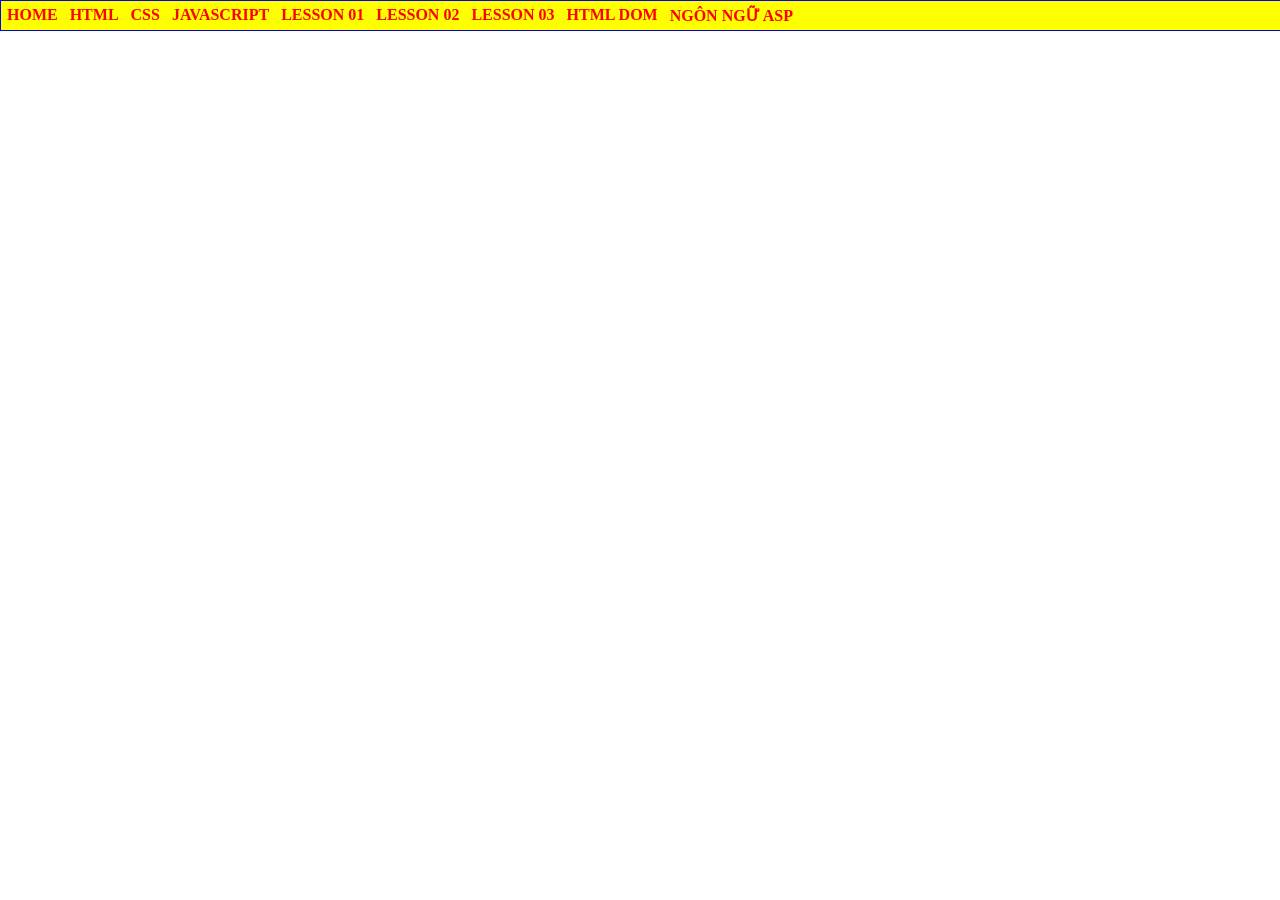
==== index.html @ 8b84f27b "Rename home.html to index.html" ====
<html>
    <head>
        <title>Nguyễn Trần Yên Đan - K244161778</title>
        <link rel="stylesheet" href="main.css">
    </head>

    <body> 
        <div id="container">  
            <ul>
                <li> <a href="#">HOME</a></li>
                <li> <a href="#">HTML</a></li>
                <li> <a href="#">CSS</a>
            <ul>
                <li> <a href="#">CSS CĂN BẢN</a></li>
                <li> <a href="#">GIAO DIỆN VỚI CSS</a></li>
                <li> <a href="#">CSS NÂNG CAO</a></li>
            </ul>
                <li> <a href="#">JAVASCRIPT</a></li>
            <ul>
                <li> <a href="#">LESSON 01</a></li>
                <li> <a href="#">LESSON 02</a></li>
                <li> <a href="#">LESSON 03</a></li>
            </ul>
            <ul>
                <li> <a href="#">HTML DOM</a></li>
                <li> <a href="#">NGÔN NGỮ ASP</a></li>
            </ul>
        </div>
    </body>
</html>
---- main.css ----
*{ 
margin:0; 
padding:0; 
} 
#container 
{ border:1px solid blue; 
background:yellow; 
float:left; 
top: 60px; 
text-indent:0px; 
width:100%;
} 
#container ul 
{ 
float:left; 
list-style:none 
} 
#container ul li 
{ 
position:relative; 
float:left; 
} 
#container ul li a 
{  
display:block; 
color:red; 
font-weight:bold; 

text-decoration:none; 
padding:.3em 6px; 
} 
#container li a:hover 
{color:white; 
background:green; 
} 
#container li ul 
{position:absolute; 
display:none; 
width:10em 
} 
#container li:hover ul {  
   display:block; 
} 
#container ul li ul li{  
  width:100%; 
  border:1px solid green  
}
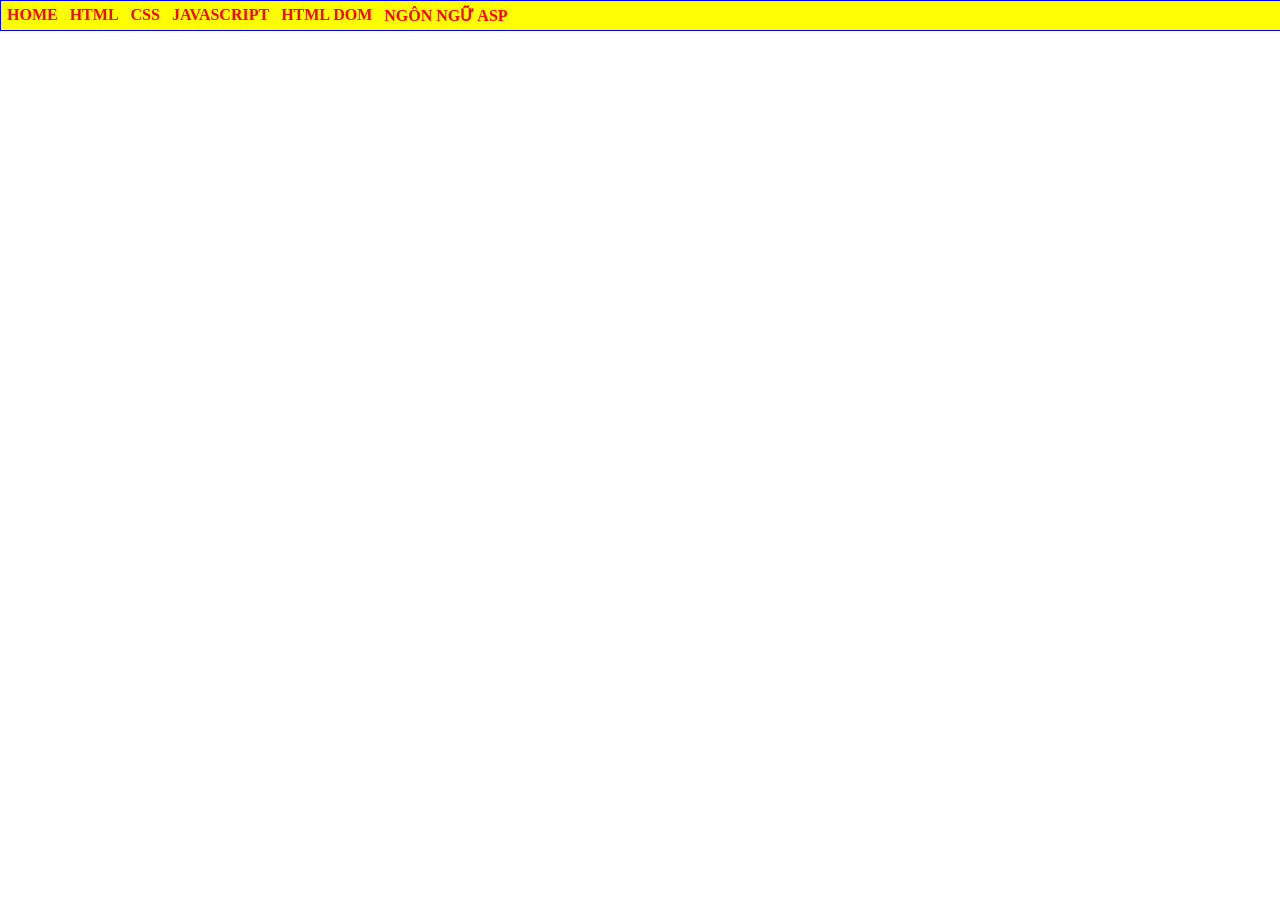
==== commit 081e0bbd: "Update index.html" ====
--- a/index.html
+++ b/index.html
@@ -15,13 +15,14 @@
                 <li> <a href="#">GIAO DIỆN VỚI CSS</a></li>
                 <li> <a href="#">CSS NÂNG CAO</a></li>
             </ul>
-                <li> <a href="#">JAVASCRIPT</a></li>
+                </li>
+                <li> <a href="#">JAVASCRIPT</a>
             <ul>
                 <li> <a href="#">LESSON 01</a></li>
                 <li> <a href="#">LESSON 02</a></li>
                 <li> <a href="#">LESSON 03</a></li>
             </ul>
-            <ul>
+                </li>
                 <li> <a href="#">HTML DOM</a></li>
                 <li> <a href="#">NGÔN NGỮ ASP</a></li>
             </ul>
